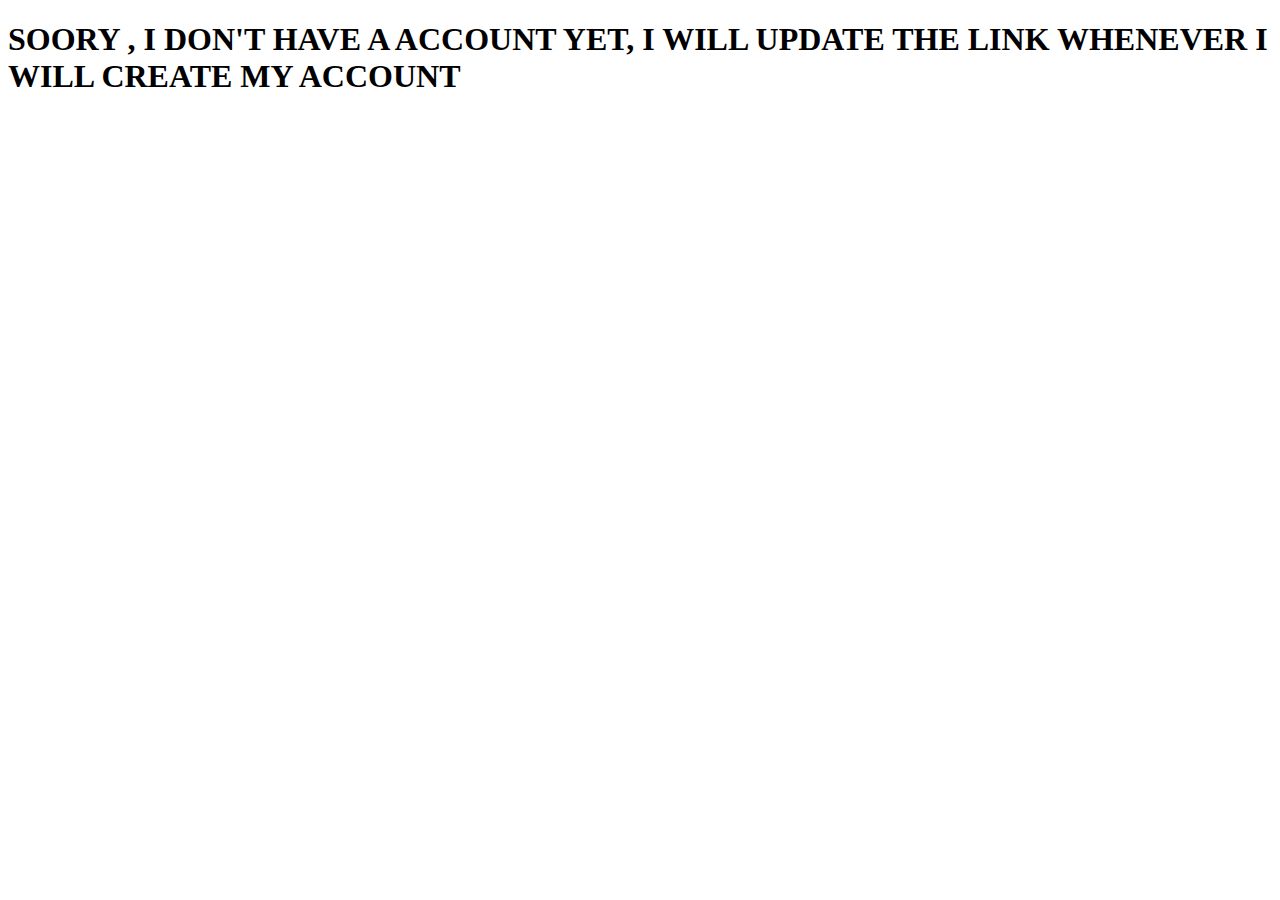
==== social.html @ 663cf5e9 "Fix color and add links" ====
<!DOCTYPE html>
<html lang="en">
<head>
    <meta charset="UTF-8">
    <meta http-equiv="X-UA-Compatible" content="IE=edge">
    <meta name="viewport" content="width=device-width, initial-scale=1.0">
    <title>Document</title>
</head>
<body>
    <h1>
        SOORY , I DON'T HAVE A ACCOUNT YET, I WILL UPDATE THE LINK WHENEVER I WILL CREATE MY ACCOUNT
    </h1>
</body>
</html>
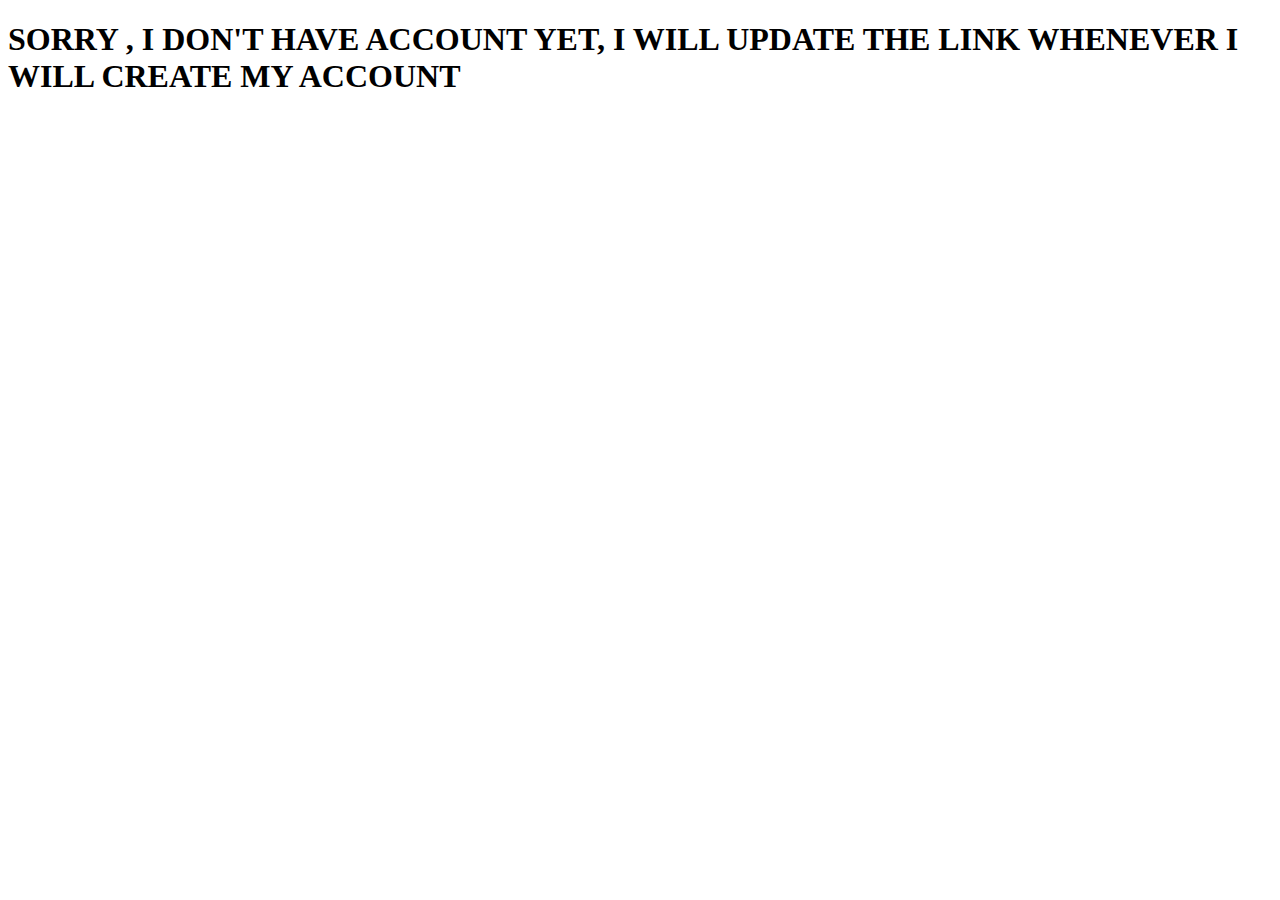
==== commit 4c84d4a5: "Fix typo and link area" ====
--- a/social.html
+++ b/social.html
@@ -8,7 +8,7 @@
 </head>
 <body>
     <h1>
-        SOORY , I DON'T HAVE A ACCOUNT YET, I WILL UPDATE THE LINK WHENEVER I WILL CREATE MY ACCOUNT
+        SORRY , I DON'T HAVE ACCOUNT YET, I WILL UPDATE THE LINK WHENEVER I WILL CREATE MY ACCOUNT
     </h1>
 </body>
 </html>